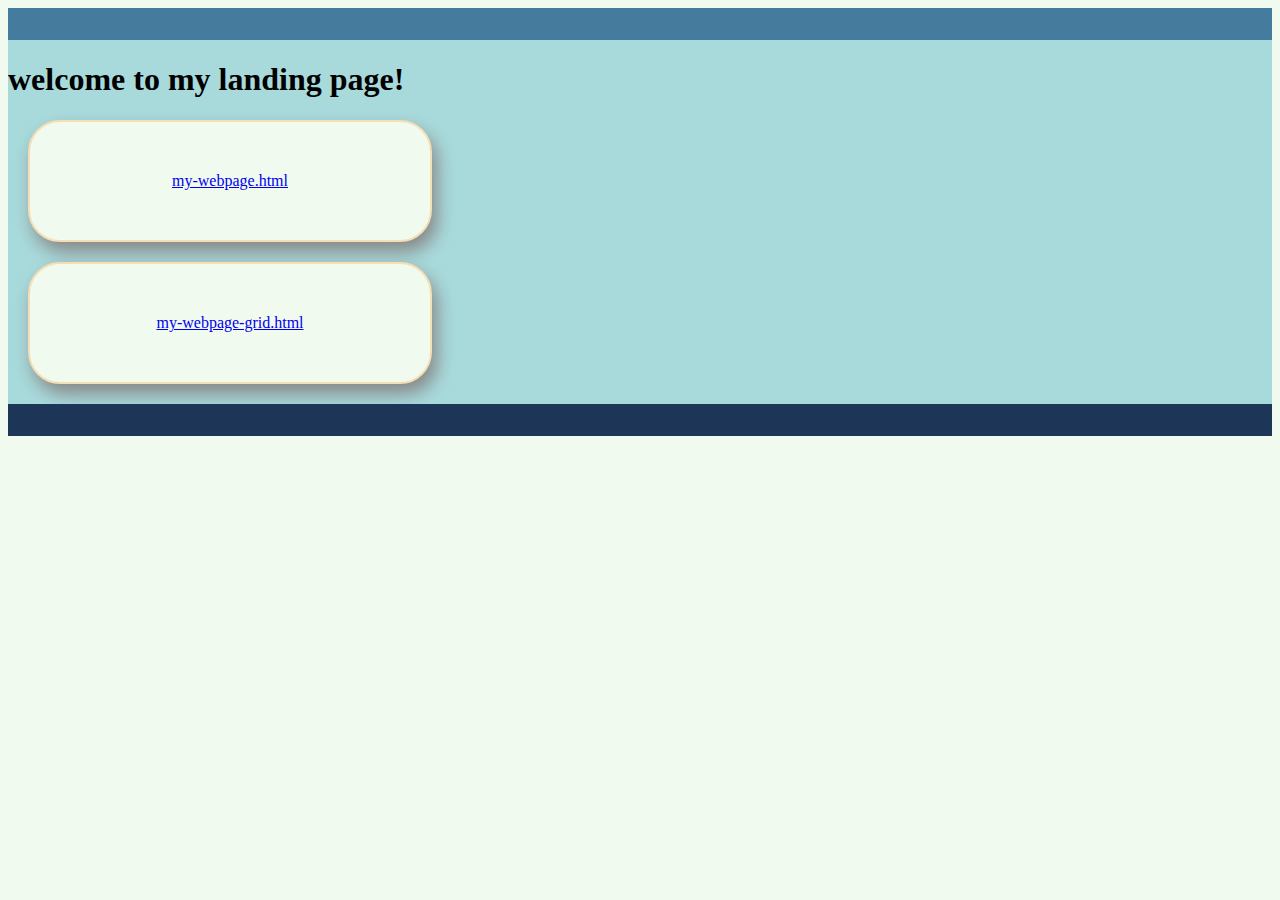
==== index.html @ 5a0b74d2 "changes needed" ====
<!DOCTYPE html>
<html lang="en">
<head>
    <meta charset="UTF-8">
    <meta http-equiv="X-UA-Compatible" content="IE=edge">
    <meta name="viewport" content="width=device-width, initial-scale=1.0">
    <title>Document</title>
    <style>
        body{
            background-color: #f1faee;
        }
        .clearfix {
            overflow: auto;
            zoom: 1;
         }
         .footer {
            background-color: #1d3557;
            padding: 1em;
         }
         .header{
            background-color: #457b9d;
            padding: 1em;
            display: flex;
         }
         .main {
            background-color: #a8dadc;
            
         }
         .page1 {
            width: 300px;
            border: 2px solid wheat;
            padding: 50px;
            margin: 20px;
            border-radius: 2em;
            background-color: #f1faee;
            list-style-type: none;
            text-align: center;
            box-shadow: 5px 10px 18px #888888;
            
         }
         @media screen and (max-width: 800px) {
            body{
            background-color: #f1faee;
        }
        .webpages{
            display: flex;
        }
  }
      
    </style>
    
</head>
<body>
    <div class="container" >
        <div class="header" >
            
        </div>
        <div class="main clearfix" >
           
            <div class="content" style="background-image: url('https://png.pngtree.com/thumb_back/fh260/background/20201026/pngtree-futuristic-shape-abstract-background-chemistry-technology-concept-for-website-image_438818.jpg');">
                <h1>welcome to my landing page!</h1>
                <div class="webpages">
                <div class="page1">
                <li><a href="my-webpage.html">my-webpage.html</a></li>
                </div>
                <div class="page1">
                    <li><a href="my-webpage-grid.html">my-webpage-grid.html</a></li>
                </div>
                </div>
            
        
            </div>
        </div>
        <div class="footer" >
           
        </div>
    </div>
     
</body>
</html>
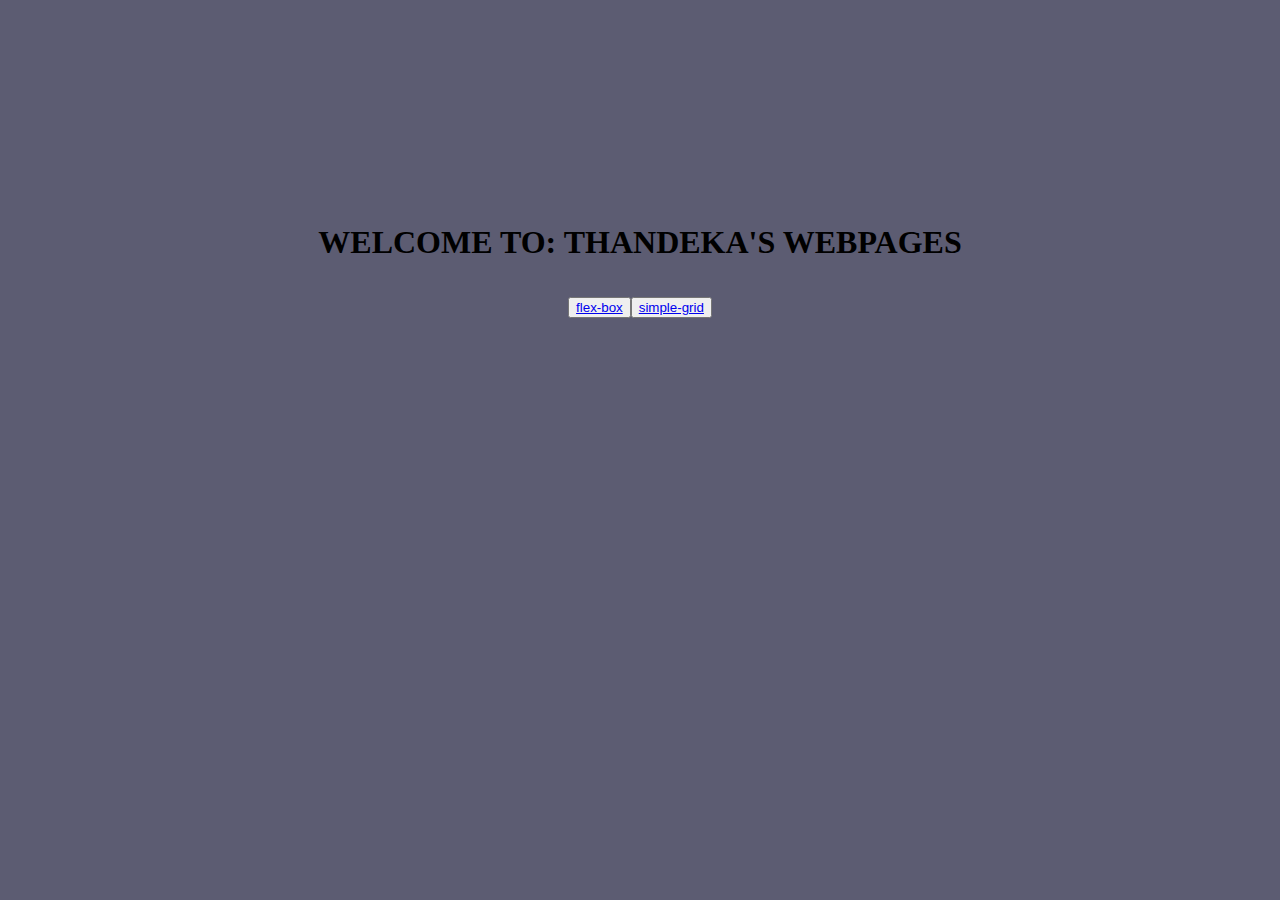
==== commit 2c4ad43d: "background" ====
--- a/index.html
+++ b/index.html
@@ -5,76 +5,30 @@
     <meta http-equiv="X-UA-Compatible" content="IE=edge">
     <meta name="viewport" content="width=device-width, initial-scale=1.0">
     <title>Document</title>
+
     <style>
-        body{
-            background-color: #f1faee;
-        }
-        .clearfix {
-            overflow: auto;
-            zoom: 1;
-         }
-         .footer {
-            background-color: #1d3557;
-            padding: 1em;
-         }
-         .header{
-            background-color: #457b9d;
-            padding: 1em;
-            display: flex;
-         }
-         .main {
-            background-color: #a8dadc;
-            
-         }
-         .page1 {
-            width: 300px;
-            border: 2px solid wheat;
-            padding: 50px;
-            margin: 20px;
-            border-radius: 2em;
-            background-color: #f1faee;
-            list-style-type: none;
-            text-align: center;
-            box-shadow: 5px 10px 18px #888888;
-            
-         }
-         @media screen and (max-width: 800px) {
-            body{
-            background-color: #f1faee;
-        }
-        .webpages{
-            display: flex;
-        }
-  }
-      
+ body{
+    background-color: rgb(92, 92, 114);   
+ }
+
+.button{
+  display: flex;
+  justify-content: center;
+  align-items: center;
+  height: 50px;
+  margin-top: 0.5em;
+  margin: 2px;
+}
+
     </style>
-    
 </head>
 <body>
-    <div class="container" >
-        <div class="header" >
-            
-        </div>
-        <div class="main clearfix" >
-           
-            <div class="content" style="background-image: url('https://png.pngtree.com/thumb_back/fh260/background/20201026/pngtree-futuristic-shape-abstract-background-chemistry-technology-concept-for-website-image_438818.jpg');">
-                <h1>welcome to my landing page!</h1>
-                <div class="webpages">
-                <div class="page1">
-                <li><a href="my-webpage.html">my-webpage.html</a></li>
-                </div>
-                <div class="page1">
-                    <li><a href="my-webpage-grid.html">my-webpage-grid.html</a></li>
-                </div>
-                </div>
-            
-        
-            </div>
-        </div>
-        <div class="footer" >
-           
-        </div>
-    </div>
-     
+
+<h1 style="text-align: center; margin-top: 7em;">WELCOME TO: THANDEKA'S WEBPAGES</h1>
+<div class="button">
+<button><a href="my webpage.html"> flex-box</a></button>
+<button><a href="web-simplegrid.html"> simple-grid</a></button>
+</div>
+
 </body>
 </html>